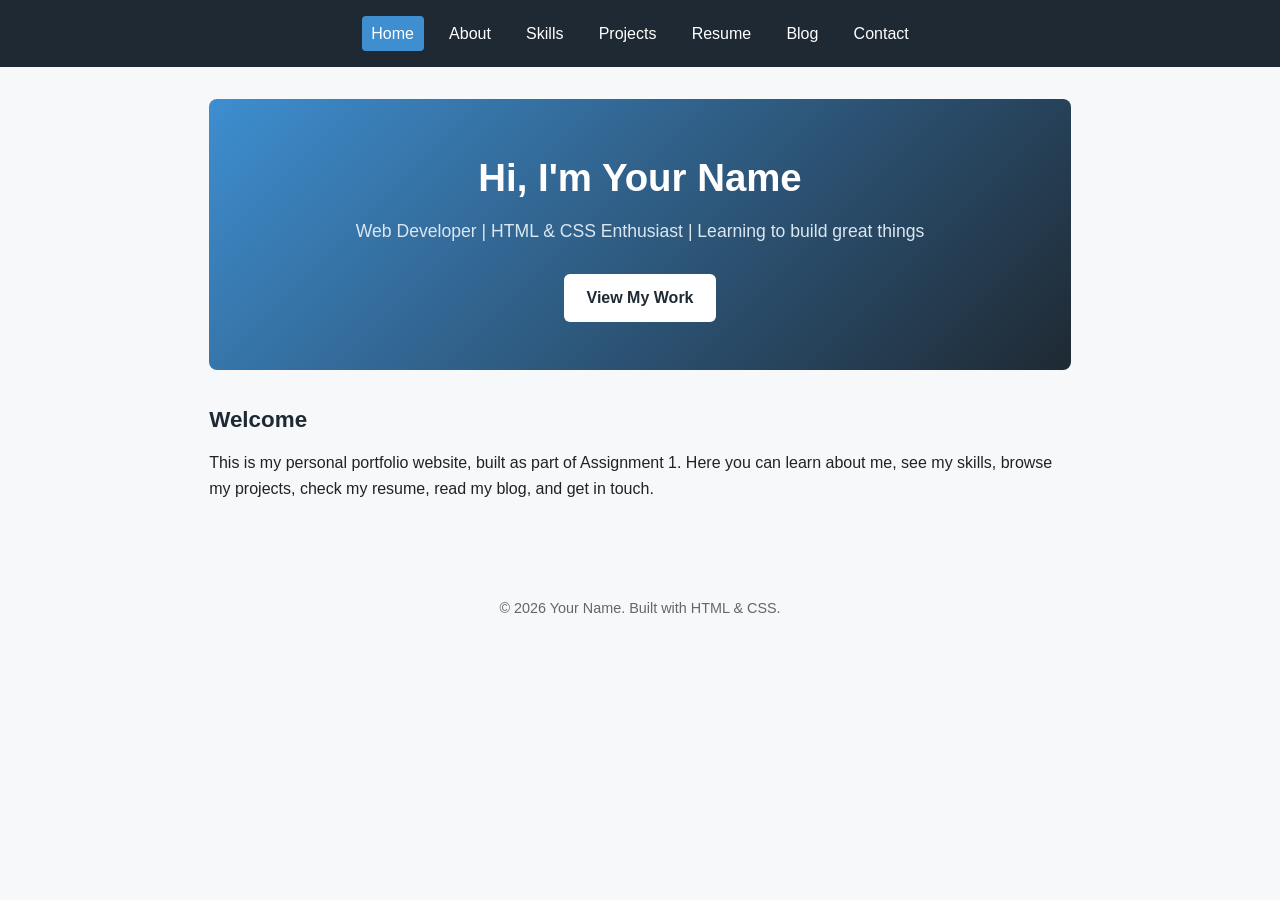
==== index.html @ 0233ddab "Add files via upload" ====
<!DOCTYPE html>
<html lang="en">
<head>
<meta charset="UTF-8">
<meta name="viewport" content="width=device-width, initial-scale=1.0">
<title>Your Name | Portfolio</title>
<link rel="stylesheet" href="style.css">
</head>
<body>
<nav>
  <a href="index.html" class="active">Home</a>
  <a href="about.html">About</a>
  <a href="skills.html">Skills</a>
  <a href="projects.html">Projects</a>
  <a href="resume.html">Resume</a>
  <a href="blog.html">Blog</a>
  <a href="contact.html">Contact</a>
</nav>
<main>
  <section class="hero">
    <h1>Hi, I'm Your Name</h1>
    <p>Web Developer | HTML & CSS Enthusiast | Learning to build great things</p>
    <a href="projects.html" class="btn">View My Work</a>
  </section>

  <section>
    <h2>Welcome</h2>
    <p>This is my personal portfolio website, built as part of Assignment 1. Here you can learn about
    me, see my skills, browse my projects, check my resume, read my blog, and get in touch.</p>
  </section>
</main>
<footer>&copy; 2026 Your Name. Built with HTML & CSS.</footer>
</body>
</html>
---- style.css ----
/* ---------- Reset & base ---------- */
* { margin: 0; padding: 0; box-sizing: border-box; }
body {
  font-family: 'Segoe UI', Arial, sans-serif;
  line-height: 1.6;
  color: #222;
  background: #f7f8fa;
}
a { text-decoration: none; color: inherit; }
img { max-width: 100%; display: block; }

/* ---------- Navbar ---------- */
nav {
  background: #1f2933;
  padding: 1rem 2rem;
  display: flex;
  flex-wrap: wrap;
  gap: 1rem;
  justify-content: center;
}
nav a {
  color: #fff;
  font-weight: 500;
  padding: 0.3rem 0.6rem;
  border-radius: 4px;
  transition: background 0.2s;
}
nav a:hover, nav a.active {
  background: #3e8ed0;
}

/* ---------- Layout ---------- */
main {
  max-width: 900px;
  margin: 0 auto;
  padding: 2rem 1.2rem;
}
section { margin-bottom: 2.5rem; }
h1 { font-size: 2rem; margin-bottom: 0.5rem; color: #1f2933; }
h2 { font-size: 1.4rem; margin-bottom: 0.8rem; color: #1f2933; }
p { margin-bottom: 0.8rem; }

/* ---------- Hero (home page) ---------- */
.hero {
  text-align: center;
  padding: 3rem 1rem;
  background: linear-gradient(135deg, #3e8ed0, #1f2933);
  color: #fff;
  border-radius: 8px;
  margin-bottom: 2rem;
}
.hero h1 { color: #fff; font-size: 2.4rem; }
.hero p { color: #dbe7f0; font-size: 1.1rem; }
.btn {
  display: inline-block;
  background: #fff;
  color: #1f2933;
  padding: 0.7rem 1.4rem;
  border-radius: 6px;
  font-weight: bold;
  margin-top: 1rem;
}

/* ---------- Cards (skills / projects) ---------- */
.grid {
  display: grid;
  grid-template-columns: repeat(auto-fit, minmax(220px, 1fr));
  gap: 1.2rem;
}
.card {
  background: #fff;
  border-radius: 8px;
  padding: 1.2rem;
  box-shadow: 0 2px 6px rgba(0,0,0,0.08);
}
.card h3 { margin-bottom: 0.4rem; color: #1f2933; }

/* ---------- Skill bar ---------- */
.skill-bar-bg {
  background: #e0e0e0;
  border-radius: 6px;
  height: 12px;
  margin-bottom: 1rem;
  overflow: hidden;
}
.skill-bar-fill {
  background: #3e8ed0;
  height: 100%;
}

/* ---------- Timeline (resume) ---------- */
.timeline-item {
  border-left: 3px solid #3e8ed0;
  padding-left: 1rem;
  margin-bottom: 1.5rem;
}
.timeline-item .date { font-size: 0.85rem; color: #666; }

/* ---------- Form (contact) ---------- */
form { display: flex; flex-direction: column; gap: 0.8rem; max-width: 400px; }
input, textarea {
  padding: 0.6rem;
  border: 1px solid #ccc;
  border-radius: 6px;
  font-size: 1rem;
}
button {
  background: #3e8ed0;
  color: #fff;
  border: none;
  padding: 0.7rem;
  border-radius: 6px;
  font-size: 1rem;
  cursor: pointer;
}

/* ---------- Footer ---------- */
footer {
  text-align: center;
  padding: 1.5rem;
  color: #666;
  font-size: 0.9rem;
}
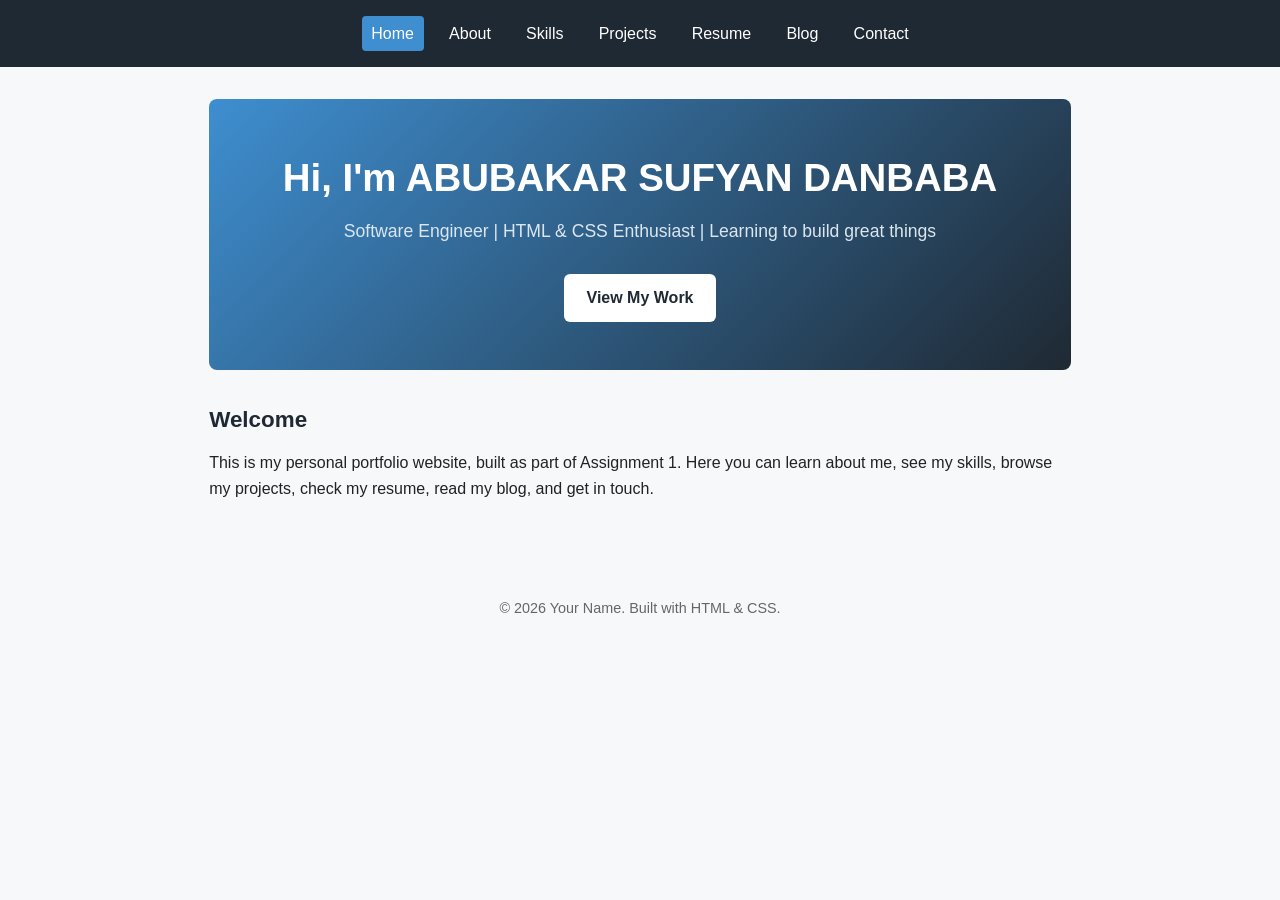
==== commit 80eaedaa: "Update index.html" ====
--- a/index.html
+++ b/index.html
@@ -3,7 +3,7 @@
 <head>
 <meta charset="UTF-8">
 <meta name="viewport" content="width=device-width, initial-scale=1.0">
-<title>Your Name | Portfolio</title>
+<title>ABUBAKAR SUFYAN DANBABA | Portfolio</title>
 <link rel="stylesheet" href="style.css">
 </head>
 <body>
@@ -18,8 +18,8 @@
 </nav>
 <main>
   <section class="hero">
-    <h1>Hi, I'm Your Name</h1>
-    <p>Web Developer | HTML & CSS Enthusiast | Learning to build great things</p>
+    <h1>Hi, I'm ABUBAKAR SUFYAN DANBABA </h1>
+    <p>Software Engineer | HTML & CSS Enthusiast | Learning to build great things</p>
     <a href="projects.html" class="btn">View My Work</a>
   </section>
 
